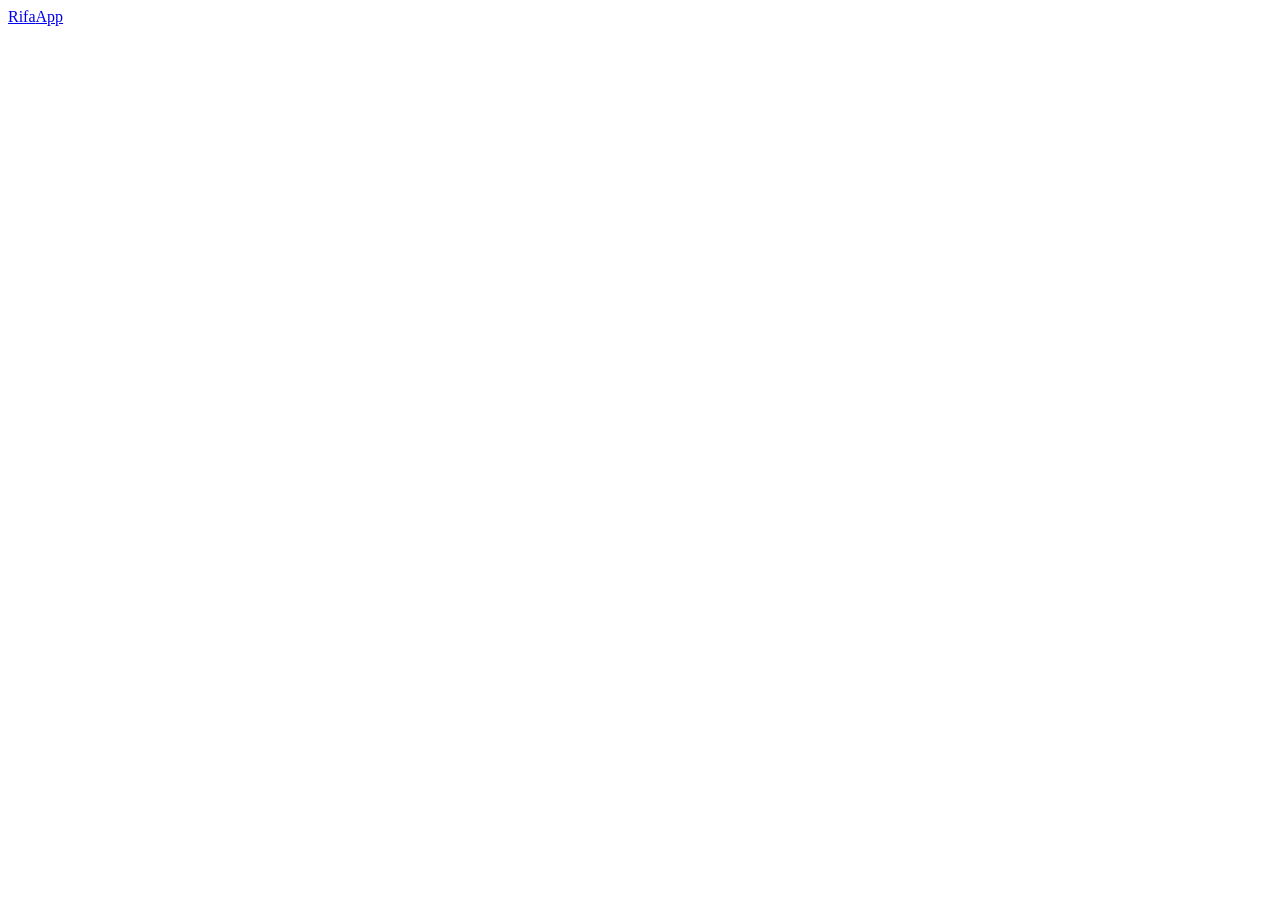
==== public/index.html @ 39df6695 "feat: despliegue en Vercel (beta cerrada): esquema automático, comprobantes en BD, mantenimiento per" ====
<!doctype html>
<html lang="es">
<head>
  <meta charset="utf-8">
  <meta name="viewport" content="width=device-width, initial-scale=1, viewport-fit=cover">
  <meta name="theme-color" content="#0B6E4F">
  <meta name="color-scheme" content="light dark">
  <title>Rifa App</title>
  <link rel="manifest" href="/manifest.webmanifest">
  <link rel="icon" href="/icons/icon.svg" type="image/svg+xml">
  <link rel="apple-touch-icon" href="/icons/icon-192.png">
  <link rel="stylesheet" href="/css/app.css">
</head>
<body>
  <header class="topbar"><a class="brand" href="#/">Rifa<span>App</span></a><div id="who" class="who"></div></header>
  <div id="beta" class="beta" hidden>Beta de pruebas · los pagos son ficticios, no envíes dinero real</div>
  <main id="app" tabindex="-1" aria-live="polite"></main>
  <nav id="tabs" class="tabs" aria-label="Principal"></nav>
  <div id="toasts" class="toasts" role="status" aria-live="assertive"></div>
  <noscript>Esta aplicación requiere JavaScript.</noscript>
  <script type="module" src="/js/main.js"></script>
</body>
</html>
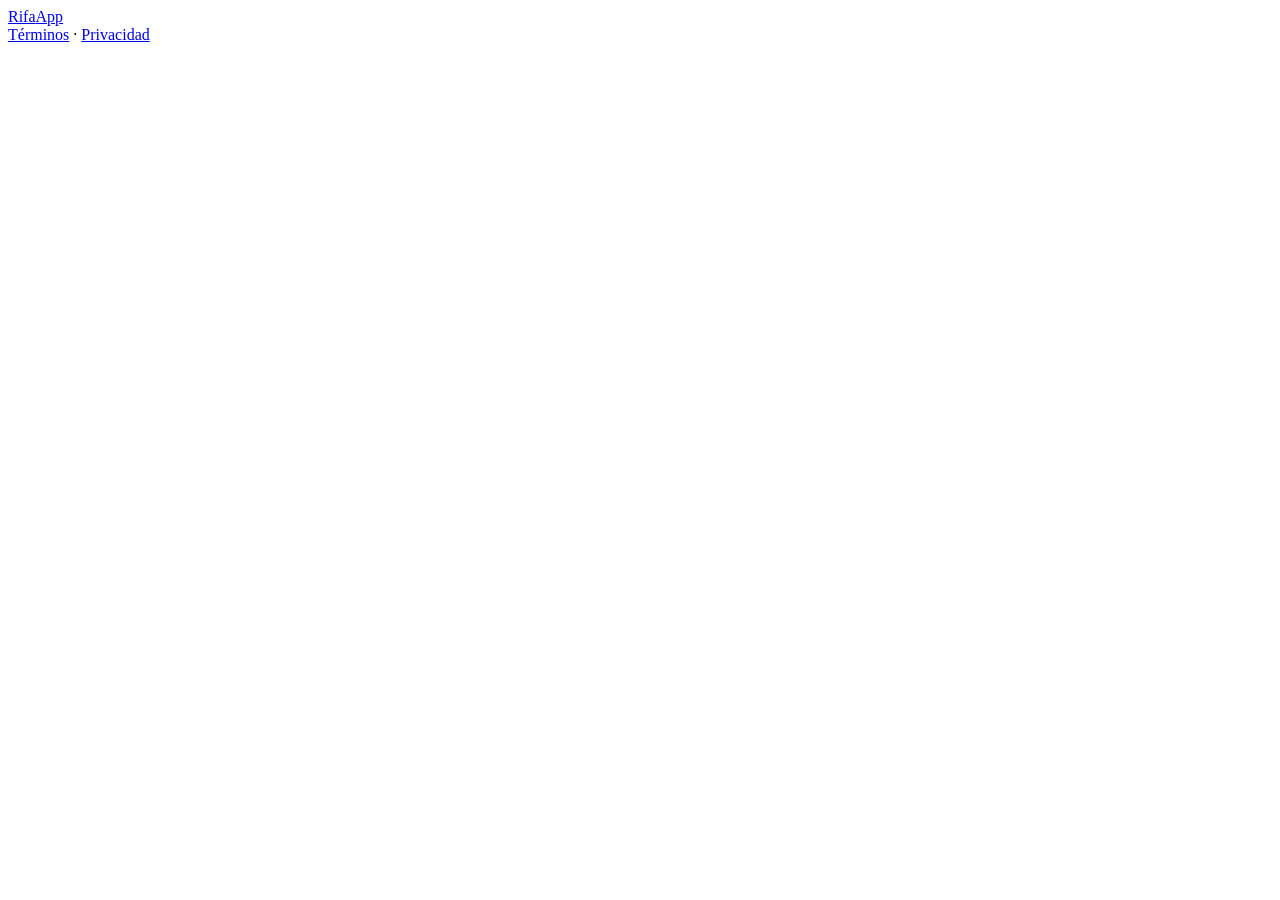
==== commit 17165782: "feat: plan de mejoras: migraciones, grilla compacta, pool, límites de abuso, avisos inmediatos, obse" ====
--- a/public/index.html
+++ b/public/index.html
@@ -15,6 +15,7 @@
   <header class="topbar"><a class="brand" href="#/">Rifa<span>App</span></a><div id="who" class="who"></div></header>
   <div id="beta" class="beta" hidden>Beta de pruebas · los pagos son ficticios, no envíes dinero real</div>
   <main id="app" tabindex="-1" aria-live="polite"></main>
+  <footer class="legal"><a href="#/terminos">Términos</a> · <a href="#/privacidad">Privacidad</a></footer>
   <nav id="tabs" class="tabs" aria-label="Principal"></nav>
   <div id="toasts" class="toasts" role="status" aria-live="assertive"></div>
   <noscript>Esta aplicación requiere JavaScript.</noscript>
